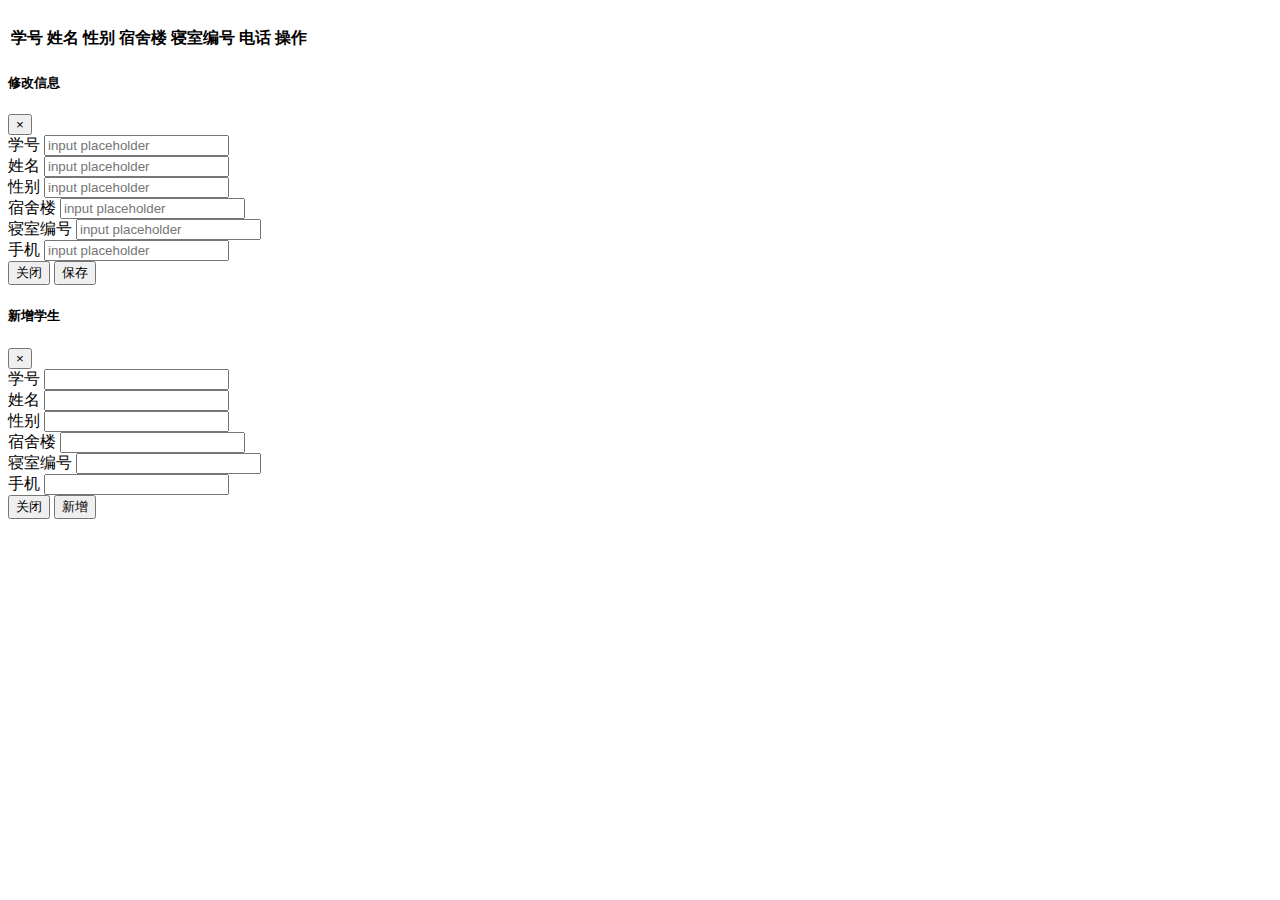
==== dormitory-ui/src/main/resources/templates/students.html @ 45e138f0 "初始化项目" ====
<!DOCTYPE html>
<html lang="en" xmlns="http://www.w3.org/1999/xhtml" xmlns:th="http://www.thymeleaf.org">

<head>

    <meta charset="utf-8">
    <meta http-equiv="X-UA-Compatible" content="IE=edge">
    <meta name="viewport" content="width=device-width, initial-scale=1, shrink-to-fit=no">
    <meta name="description" content="">
    <meta name="author" content="">

    <div th:replace="../templates/common/layout :: Title"></div>

    <!-- Custom fonts for this template -->
    <link href="vendor/fontawesome-free/css/all.min.css" rel="stylesheet" type="text/css">
    <link
        href="https://fonts.googleapis.com/css?family=Nunito:200,200i,300,300i,400,400i,600,600i,700,700i,800,800i,900,900i"
        rel="stylesheet">

    <!-- Custom styles for this template -->
    <link href="css/sb-admin-2.min.css" rel="stylesheet">

    <!-- Custom styles for this page -->
<!--    <link href="vendor/datatables/dataTables.bootstrap4.min.css" rel="stylesheet">-->
    <link href="vendor/bootstrap-table/bootstrap-table.min.css" rel="stylesheet">

</head>

<body id="page-top">

    <!-- Page Wrapper -->
    <div id="wrapper">

        <!-- Sidebar -->
        <div th:replace="../templates/common/layout :: Sidebar"></div>
        <!-- End of Sidebar -->

        <!-- Content Wrapper -->
        <div id="content-wrapper" class="d-flex flex-column">

            <!-- Main Content -->
            <div id="content">

                <!-- Topbar -->
                <div th:replace="../templates/common/layout :: TopBar"></div>
                <!-- End of Topbar -->

                <!-- Begin Page Content -->
                <div class="container-fluid">

                    <!-- Page Heading -->
<!--
                    <h1 class="h3 mb-2 text-gray-800">Tables</h1>
                    <p class="mb-4">DataTables is a third party plugin that is used to generate the demo table below.
                        For more information about DataTables, please visit the <a target="_blank"
                            href="https://datatables.net">official DataTables documentation</a>.</p>
-->
                    <!-- DataTales Example -->
                    <div class="card shadow mb-4">
                        <div class="card-header py-3">
                            <h6 class="m-0 font-weight-bold text-primary"><p> </p></h6>
                        </div>
                        <div class="card-body">
                            <div class="table-responsive">
                                <table
                                    id="table"
                                    data-toggle="table"
                                    data-height="460"
                                    data-pagination="true"
                                    data-side-pagination="server"
                                    data-show-refresh="true"
                                    data-search="true"
                                    data-advanced-search="true"
                                    data-id-table="advancedTable"
                                    data-buttons="buttons"
                                    data-buttons-class="primary"
                                    data-page-list="[10, 25, 50, 100, 200]"
                                    data-url="http://127.0.0.1:8081/students">
                                    <thead>
                                    <tr>
                                        <th data-field="id">学号</th>
                                        <th data-field="name">姓名</th>
                                        <th data-field="sex">性别</th>
                                        <th data-field="building">宿舍楼</th>
                                        <th data-field="roomId">寝室编号</th>
                                        <th data-field="phone">电话</th>
                                        <th data-field="operate" data-formatter="operateFormatter" data-events="operateEvents">操作</th>
                                    </tr>
                                    </thead>
                                </table>
                            </div>
                        </div>
                    </div>

                </div>
                <!-- /.container-fluid -->

            </div>
            <!-- End of Main Content -->

            <!-- Footer -->
            <div th:replace="../templates/common/layout :: Footer"></div>
            <!-- End of Footer -->

        </div>
        <!-- End of Content Wrapper -->

    </div>
    <!-- End of Page Wrapper -->

    <!-- Scroll to Top Button-->
    <a class="scroll-to-top rounded" href="#page-top">
        <i class="fas fa-angle-up"></i>
    </a>

    <!-- Logout Modal-->
    <div th:replace="../templates/common/layout :: LogoutModal"></div>

    <!--  修改student modal  -->
    <div class="modal fade" id="editStudentModal" tabindex="-1" role="dialog" aria-labelledby="exampleModalLabel"
         aria-hidden="true">
        <div class="modal-dialog" role="document">
            <div class="modal-content">
                <div class="modal-header">
                    <h5 class="modal-title" id="editStudentModalTitle">修改信息</h5>
                    <button class="close" type="button" data-dismiss="modal" aria-label="Close">
                        <span aria-hidden="true">×</span>
                    </button>
                </div>
                <div class="modal-body">
                    <form>
                        <div class="form-group">
                            <label for="editStudentId">学号</label>
                            <input type="text" class="form-control" id="editStudentId" placeholder="input placeholder">
                        </div>
                        <div class="form-group">
                            <label for="editStudentName">姓名</label>
                            <input type="text" class="form-control" id="editStudentName" placeholder="input placeholder">
                        </div>
                        <div class="form-group">
                            <label for="editStudentSex">性别</label>
                            <input type="text" class="form-control" id="editStudentSex" placeholder="input placeholder">
                        </div>
                        <div class="form-group">
                            <label for="editStudentBuilding">宿舍楼</label>
                            <input type="text" class="form-control" id="editStudentBuilding" placeholder="input placeholder">
                        </div>
                        <div class="form-group">
                            <label for="editStudentRoomId">寝室编号</label>
                            <input type="text" class="form-control" id="editStudentRoomId" placeholder="input placeholder">
                        </div>
                        <div class="form-group">
                            <label for="editStudentPhone">手机</label>
                            <input type="text" class="form-control" id="editStudentPhone" placeholder="input placeholder">
                        </div>
                    </form>
                </div>
                <div class="modal-footer">
                    <button class="btn btn-secondary" type="button" data-dismiss="modal">关闭</button>
                    <button id="clickSubmitEditStudentFormButton" type="button" class="btn btn-primary">保存</button>
                </div>
            </div>
        </div>
    </div>

    <!--  新增student modal  -->
    <div class="modal fade" id="addStudentModal" tabindex="-1" role="dialog" aria-labelledby="exampleModalLabel"
         aria-hidden="true">
        <div class="modal-dialog" role="document">
            <div class="modal-content">
                <div class="modal-header">
                    <h5 class="modal-title" id="addStudentModalTitle">新增学生</h5>
                    <button class="close" type="button" data-dismiss="modal" aria-label="Close">
                        <span aria-hidden="true">×</span>
                    </button>
                </div>
                <div class="modal-body">
                    <form>
                        <div class="form-group">
                            <label for="addStudentId">学号</label>
                            <input type="text" class="form-control" id="addStudentId">
                        </div>
                        <div class="form-group">
                            <label for="addStudentName">姓名</label>
                            <input type="text" class="form-control" id="addStudentName">
                        </div>
                        <div class="form-group">
                            <label for="addStudentSex">性别</label>
                            <input type="text" class="form-control" id="addStudentSex">
                        </div>
                        <div class="form-group">
                            <label for="addStudentBuilding">宿舍楼</label>
                            <input type="text" class="form-control" id="addStudentBuilding">
                        </div>
                        <div class="form-group">
                            <label for="addStudentRoomId">寝室编号</label>
                            <input type="text" class="form-control" id="addStudentRoomId">
                        </div>
                        <div class="form-group">
                            <label for="addStudentPhone">手机</label>
                            <input type="text" class="form-control" id="addStudentPhone">
                        </div>
                    </form>
                </div>
                <div class="modal-footer">
                    <button class="btn btn-secondary" type="button" data-dismiss="modal">关闭</button>
                    <button id="clickSubmitAddStudentFormButton" type="button" class="btn btn-primary">新增</button>
                </div>
            </div>
        </div>
    </div>

    <!-- Bootstrap core JavaScript-->
    <script src="vendor/jquery/jquery.min.js"></script>
    <script src="vendor/bootstrap/js/bootstrap.bundle.min.js"></script>

    <!-- Core plugin JavaScript-->
    <script src="vendor/jquery-easing/jquery.easing.min.js"></script>

    <!-- Custom scripts for all pages-->
    <script src="js/sb-admin-2.min.js"></script>

    <!-- Page level plugins -->
    <script src="vendor/bootstrap-table/bootstrap-table.min.js"></script>
    <script src="vendor/bootstrap-table/bootstrap-table-toolbar.min.js"></script>

    <script>
        var $table = $('#table')

        function operateFormatter(value, row, index) {
            return [
                '<a id="clickEditStudentButton" class="edit" href="javascript:void(0)" title="编辑">',
                '<i class="fa fa-edit"></i>',
                '</a>  ',
                '<a id="clickDeleteStudentButton" class="remove" href="javascript:void(0)" title="删除">',
                '<i class="fa fa-trash"></i>',
                '</a>'
            ].join('')
        }

        window.operateEvents = {
            'click #clickEditStudentButton': function (e, value, row, index) {
                document.getElementById("editStudentId").value = row.id;
                document.getElementById("editStudentName").value = row.name;
                document.getElementById("editStudentSex").value = row.sex;
                document.getElementById("editStudentBuilding").value = row.building;
                document.getElementById("editStudentRoomId").value = row.roomId;
                document.getElementById("editStudentPhone").value = row.phone;
                $('#editStudentModal').modal('show')
            },
            'click #clickDeleteStudentButton': function (e, value, row, index) {
                $table.bootstrapTable('remove', {
                    field: 'id',
                    values: [row.id]
                })
                $.ajax({
                    type: "GET",
                    url: "http://localhost:8081/students/delete/" + row.id,
                    data: { page: $("#page").val(), limit: 5 },
                    dataType: "JSON",
                    success: function(result) {}
                });
            }
        }

        $(function () {
            $("#clickSubmitEditStudentFormButton").click(function(){
                var studentJson = {
                    id : document.getElementById("editStudentId").value,
                    name : document.getElementById("editStudentName").value,
                    sex : document.getElementById("editStudentSex").value ,
                    building : document.getElementById("editStudentBuilding").value,
                    roomId : document.getElementById("editStudentRoomId").value,
                    phone : document.getElementById("editStudentPhone").value
                };
                $.ajax({
                    type: "POST",
                    url: "http://localhost:8081/students/update",
                    data: studentJson,
                    dataType: "JSON",
                    success: function(result) {}
                });
                alert("信息提交成功");
                $table.bootstrapTable('refresh');
            });
        });

        $(function () {
            $("#clickSubmitAddStudentFormButton").click(function(){
                var studentJson = {
                    id : document.getElementById("addStudentId").value,
                    name : document.getElementById("addStudentName").value,
                    sex : document.getElementById("addStudentSex").value ,
                    building : document.getElementById("addStudentBuilding").value,
                    roomId : document.getElementById("addStudentRoomId").value,
                    phone : document.getElementById("addStudentPhone").value
                };
                $.ajax({
                    type: "POST",
                    url: "http://localhost:8081/students/add",
                    data: studentJson,
                    dataType: "JSON",
                    success: function(result) {}
                });
                alert("信息提交成功");
                $table.bootstrapTable('refresh');
            });
        });

        $(function() {
            $table.bootstrapTable()
        })

        function buttons () {
            return {
                btnAdd: {
                    text: '添加学生',
                    icon: 'fa-plus',
                    event: function () {
                        // alert('Do some stuff to e.g. add a new row')
                        document.getElementById("addStudentId").value = '';
                        document.getElementById("addStudentName").value = '';
                        document.getElementById("addStudentSex").value = '';
                        document.getElementById("addStudentBuilding").value = '';
                        document.getElementById("addStudentRoomId").value = '';
                        document.getElementById("addStudentPhone").value = '';
                        $('#addStudentModal').modal('show')
                    },
                    attributes: {
                        title: '添加学生'
                    }
                }
            }
        }
    </script>
</body>

</html>
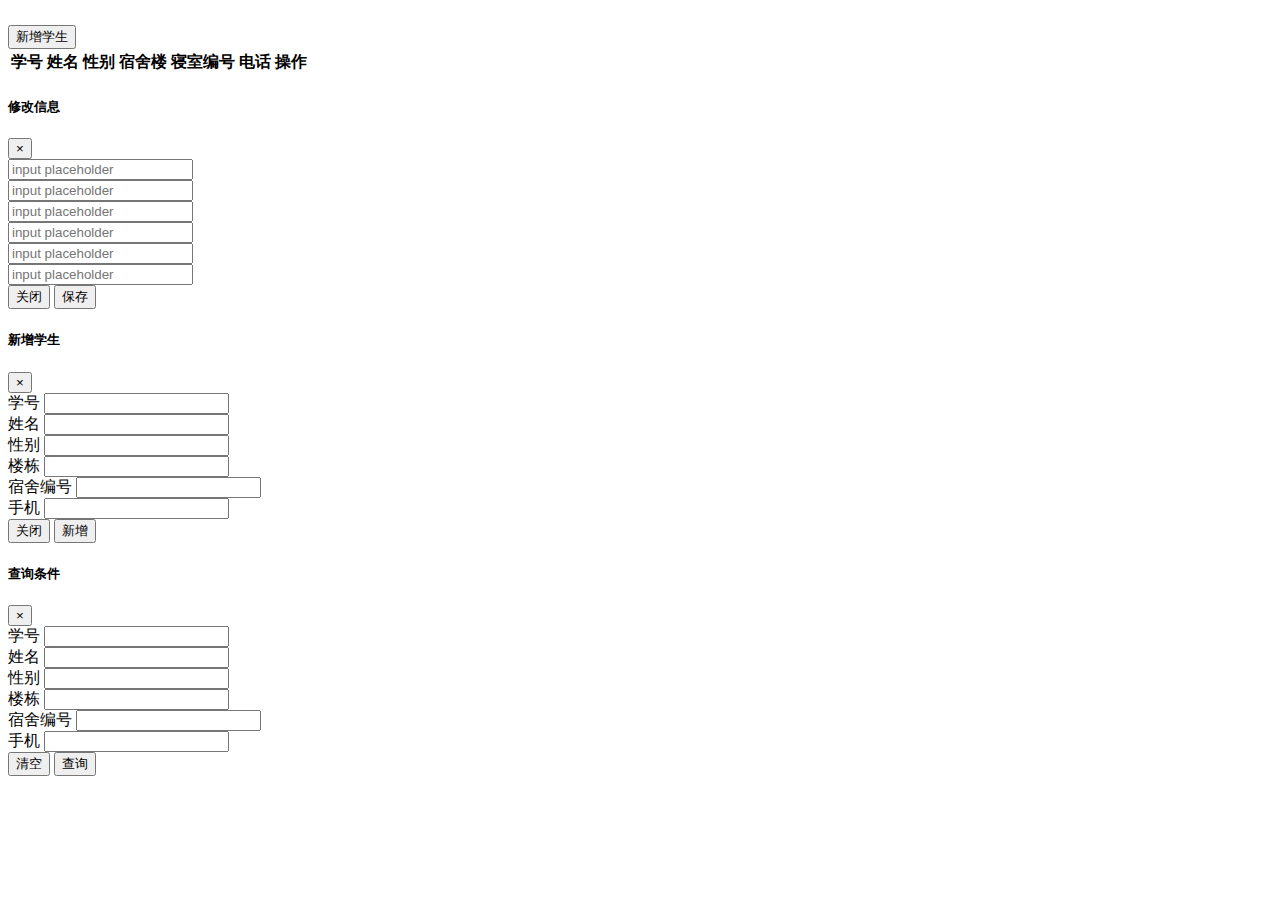
==== commit 21b75273: "优化查询学生页面" ====
--- a/dormitory-ui/src/main/resources/templates/students.html
+++ b/dormitory-ui/src/main/resources/templates/students.html
@@ -56,11 +56,18 @@
                             href="https://datatables.net">official DataTables documentation</a>.</p>
 -->
                     <!-- DataTales Example -->
+                    <!--
+                                                        data-advanced-search="true"
+                                    data-id-table="advancedTable"
+                    -->
                     <div class="card shadow mb-4">
                         <div class="card-header py-3">
                             <h6 class="m-0 font-weight-bold text-primary"><p> </p></h6>
                         </div>
                         <div class="card-body">
+                            <div id="toolbar">
+                                <button id="addStudentButton" class="btn btn-success">新增学生</button>
+                            </div>
                             <div class="table-responsive">
                                 <table
                                     id="table"
@@ -69,11 +76,10 @@
                                     data-pagination="true"
                                     data-side-pagination="server"
                                     data-show-refresh="true"
-                                    data-search="true"
-                                    data-advanced-search="true"
-                                    data-id-table="advancedTable"
+                                    data-toolbar="#toolbar"
                                     data-buttons="buttons"
                                     data-buttons-class="primary"
+                                    data-query-params="queryParams"
                                     data-page-list="[10, 25, 50, 100, 200]"
                                     data-url="http://127.0.0.1:8081/students">
                                     <thead>
@@ -130,34 +136,34 @@
                 <div class="modal-body">
                     <form>
                         <div class="form-group">
-                            <label for="editStudentId">学号</label>
+                            <label for="editStudentId" class="studentIdLabel"></label>
                             <input type="text" class="form-control" id="editStudentId" placeholder="input placeholder">
                         </div>
                         <div class="form-group">
-                            <label for="editStudentName">姓名</label>
+                            <label for="editStudentName" class="studentNameLabel"></label>
                             <input type="text" class="form-control" id="editStudentName" placeholder="input placeholder">
                         </div>
                         <div class="form-group">
-                            <label for="editStudentSex">性别</label>
+                            <label for="editStudentSex" class="studentSexLabel"></label>
                             <input type="text" class="form-control" id="editStudentSex" placeholder="input placeholder">
                         </div>
                         <div class="form-group">
-                            <label for="editStudentBuilding">宿舍楼</label>
+                            <label for="editStudentBuilding" class="studentBuildingLabel"></label>
                             <input type="text" class="form-control" id="editStudentBuilding" placeholder="input placeholder">
                         </div>
                         <div class="form-group">
-                            <label for="editStudentRoomId">寝室编号</label>
+                            <label for="editStudentRoomId" class="studentRoomIdLabel"></label>
                             <input type="text" class="form-control" id="editStudentRoomId" placeholder="input placeholder">
                         </div>
                         <div class="form-group">
-                            <label for="editStudentPhone">手机</label>
+                            <label for="editStudentPhone" class="studentPhoneLabel"></label>
                             <input type="text" class="form-control" id="editStudentPhone" placeholder="input placeholder">
                         </div>
                     </form>
                 </div>
                 <div class="modal-footer">
                     <button class="btn btn-secondary" type="button" data-dismiss="modal">关闭</button>
-                    <button id="clickSubmitEditStudentFormButton" type="button" class="btn btn-primary">保存</button>
+                    <button id="submitEditStudentFormButton" type="button" class="btn btn-primary">保存</button>
                 </div>
             </div>
         </div>
@@ -177,27 +183,27 @@
                 <div class="modal-body">
                     <form>
                         <div class="form-group">
-                            <label for="addStudentId">学号</label>
+                            <label for="addStudentId" class="studentIdLabel">学号</label>
                             <input type="text" class="form-control" id="addStudentId">
                         </div>
                         <div class="form-group">
-                            <label for="addStudentName">姓名</label>
+                            <label for="addStudentName" class="studentNameLabel">姓名</label>
                             <input type="text" class="form-control" id="addStudentName">
                         </div>
                         <div class="form-group">
-                            <label for="addStudentSex">性别</label>
+                            <label for="addStudentSex" class="studentSexLabel">性别</label>
                             <input type="text" class="form-control" id="addStudentSex">
                         </div>
                         <div class="form-group">
-                            <label for="addStudentBuilding">宿舍楼</label>
+                            <label for="addStudentBuilding" class="studentBuildingLabel">楼栋</label>
                             <input type="text" class="form-control" id="addStudentBuilding">
                         </div>
                         <div class="form-group">
-                            <label for="addStudentRoomId">寝室编号</label>
+                            <label for="addStudentRoomId" class="studentRoomIdLabel">宿舍编号</label>
                             <input type="text" class="form-control" id="addStudentRoomId">
                         </div>
                         <div class="form-group">
-                            <label for="addStudentPhone">手机</label>
+                            <label for="addStudentPhone" class="studentPhoneLabel">手机</label>
                             <input type="text" class="form-control" id="addStudentPhone">
                         </div>
                     </form>
@@ -210,6 +216,53 @@
         </div>
     </div>
 
+    <!--  查询student信息 modal  -->
+    <div class="modal fade" id="searchStudentModal" tabindex="-1" role="dialog" aria-labelledby="exampleModalLabel"
+         aria-hidden="true">
+        <div class="modal-dialog" role="document">
+            <div class="modal-content">
+                <div class="modal-header">
+                    <h5 class="modal-title" id="searchStudentModalTitle">查询条件</h5>
+                    <button class="close" type="button" data-dismiss="modal" aria-label="Close">
+                        <span aria-hidden="true">×</span>
+                    </button>
+                </div>
+                <div class="modal-body">
+                    <form>
+                        <div class="form-group">
+                            <label for="searchStudentId" class="studentIdLabel">学号</label>
+                            <input type="text" class="form-control" id="searchStudentId">
+                        </div>
+                        <div class="form-group">
+                            <label for="searchStudentName" class="studentNameLabel">姓名</label>
+                            <input type="text" class="form-control" id="searchStudentName">
+                        </div>
+                        <div class="form-group">
+                            <label for="searchStudentSex" class="studentSexLabel">性别</label>
+                            <input type="text" class="form-control" id="searchStudentSex">
+                        </div>
+                        <div class="form-group">
+                            <label for="searchStudentBuilding" class="studentBuildingLabel">楼栋</label>
+                            <input type="text" class="form-control" id="searchStudentBuilding">
+                        </div>
+                        <div class="form-group">
+                            <label for="searchStudentRoomId" class="studentRoomIdLabel">宿舍编号</label>
+                            <input type="text" class="form-control" id="searchStudentRoomId">
+                        </div>
+                        <div class="form-group">
+                            <label for="searchStudentPhone" class="studentPhoneLabel">手机</label>
+                            <input type="text" class="form-control" id="searchStudentPhone">
+                        </div>
+                    </form>
+                </div>
+                <div class="modal-footer">
+                    <button id="clearSearchStudentFormButton" type="button" class="btn btn-secondary">清空</button>
+                    <button id="searchStudentFormButton" type="button" class="btn btn-primary">查询</button>
+                </div>
+            </div>
+        </div>
+    </div>
+
     <!-- Bootstrap core JavaScript-->
     <script src="vendor/jquery/jquery.min.js"></script>
     <script src="vendor/bootstrap/js/bootstrap.bundle.min.js"></script>
@@ -224,22 +277,35 @@
     <script src="vendor/bootstrap-table/bootstrap-table.min.js"></script>
     <script src="vendor/bootstrap-table/bootstrap-table-toolbar.min.js"></script>
 
+    <!-- 全局替换名称标签 -->
+    <script>
+        $(function () {
+            // document.querySelector(".studentIdLabel").innerHTML = "学号";
+            // document.querySelector(".studentNameLabel").innerHTML = "姓名";
+            // document.querySelector(".studentSexLabel").innerHTML = "性别";
+            // document.querySelector(".studentBuildingLabel").innerHTML = "宿舍楼";
+            // document.querySelector(".studentRoomIdLabel").innerHTML = "寝室编号";
+            // document.querySelector(".studentPhoneLabel").innerHTML = "电话";
+        })
+    </script>
+
     <script>
         var $table = $('#table')
+        var searchParamPhone;
 
         function operateFormatter(value, row, index) {
             return [
-                '<a id="clickEditStudentButton" class="edit" href="javascript:void(0)" title="编辑">',
+                '<a id="editStudentButton" class="edit" href="javascript:void(0)" title="编辑">',
                 '<i class="fa fa-edit"></i>',
                 '</a>  ',
-                '<a id="clickDeleteStudentButton" class="remove" href="javascript:void(0)" title="删除">',
+                '<a id="deleteStudentButton" class="remove" href="javascript:void(0)" title="删除">',
                 '<i class="fa fa-trash"></i>',
                 '</a>'
             ].join('')
         }
 
         window.operateEvents = {
-            'click #clickEditStudentButton': function (e, value, row, index) {
+            'click #editStudentButton': function (e, value, row, index) {
                 document.getElementById("editStudentId").value = row.id;
                 document.getElementById("editStudentName").value = row.name;
                 document.getElementById("editStudentSex").value = row.sex;
@@ -248,7 +314,7 @@
                 document.getElementById("editStudentPhone").value = row.phone;
                 $('#editStudentModal').modal('show')
             },
-            'click #clickDeleteStudentButton': function (e, value, row, index) {
+            'click #deleteStudentButton': function (e, value, row, index) {
                 $table.bootstrapTable('remove', {
                     field: 'id',
                     values: [row.id]
@@ -263,8 +329,19 @@
             }
         }
 
+        function queryParams(params) {
+            params.id = document.getElementById("searchStudentId").value;
+            params.name = document.getElementById("searchStudentName").value;
+            params.sex = document.getElementById("searchStudentSex").value ;
+            params.building = document.getElementById("searchStudentBuilding").value;
+            params.roomId = document.getElementById("searchStudentRoomId").value;
+            params.phone = document.getElementById("searchStudentPhone").value;
+            return params
+        }
+
+        <!-- 各种按钮事件 -->
         $(function () {
-            $("#clickSubmitEditStudentFormButton").click(function(){
+            $("#submitEditStudentFormButton").click(function(){
                 var studentJson = {
                     id : document.getElementById("editStudentId").value,
                     name : document.getElementById("editStudentName").value,
@@ -282,6 +359,30 @@
                 });
                 alert("信息提交成功");
                 $table.bootstrapTable('refresh');
+            });
+
+            $("#searchStudentFormButton").click(function () {
+                $table.bootstrapTable('refresh');
+                $('#searchStudentModal').modal('hide');
+            });
+
+            $("#clearSearchStudentFormButton").click(function () {
+                document.getElementById("searchStudentId").value = '';
+                document.getElementById("searchStudentName").value = '';
+                document.getElementById("searchStudentSex").value = '';
+                document.getElementById("searchStudentBuilding").value = '';
+                document.getElementById("searchStudentRoomId").value = '';
+                document.getElementById("searchStudentPhone").value = '';
+            });
+
+            $("#addStudentButton").click(function () {
+                document.getElementById("addStudentId").value = '';
+                document.getElementById("addStudentName").value = '';
+                document.getElementById("addStudentSex").value = '';
+                document.getElementById("addStudentBuilding").value = '';
+                document.getElementById("addStudentRoomId").value = '';
+                document.getElementById("addStudentPhone").value = '';
+                $('#addStudentModal').modal('show')
             });
         });
 
@@ -313,21 +414,15 @@
 
         function buttons () {
             return {
-                btnAdd: {
-                    text: '添加学生',
-                    icon: 'fa-plus',
+                btnSearch: {
+                    text: '按条件查询',
+                    icon: 'fa-search',
                     event: function () {
                         // alert('Do some stuff to e.g. add a new row')
-                        document.getElementById("addStudentId").value = '';
-                        document.getElementById("addStudentName").value = '';
-                        document.getElementById("addStudentSex").value = '';
-                        document.getElementById("addStudentBuilding").value = '';
-                        document.getElementById("addStudentRoomId").value = '';
-                        document.getElementById("addStudentPhone").value = '';
-                        $('#addStudentModal').modal('show')
+                        $('#searchStudentModal').modal('show')
                     },
                     attributes: {
-                        title: '添加学生'
+                        title: '查询'
                     }
                 }
             }
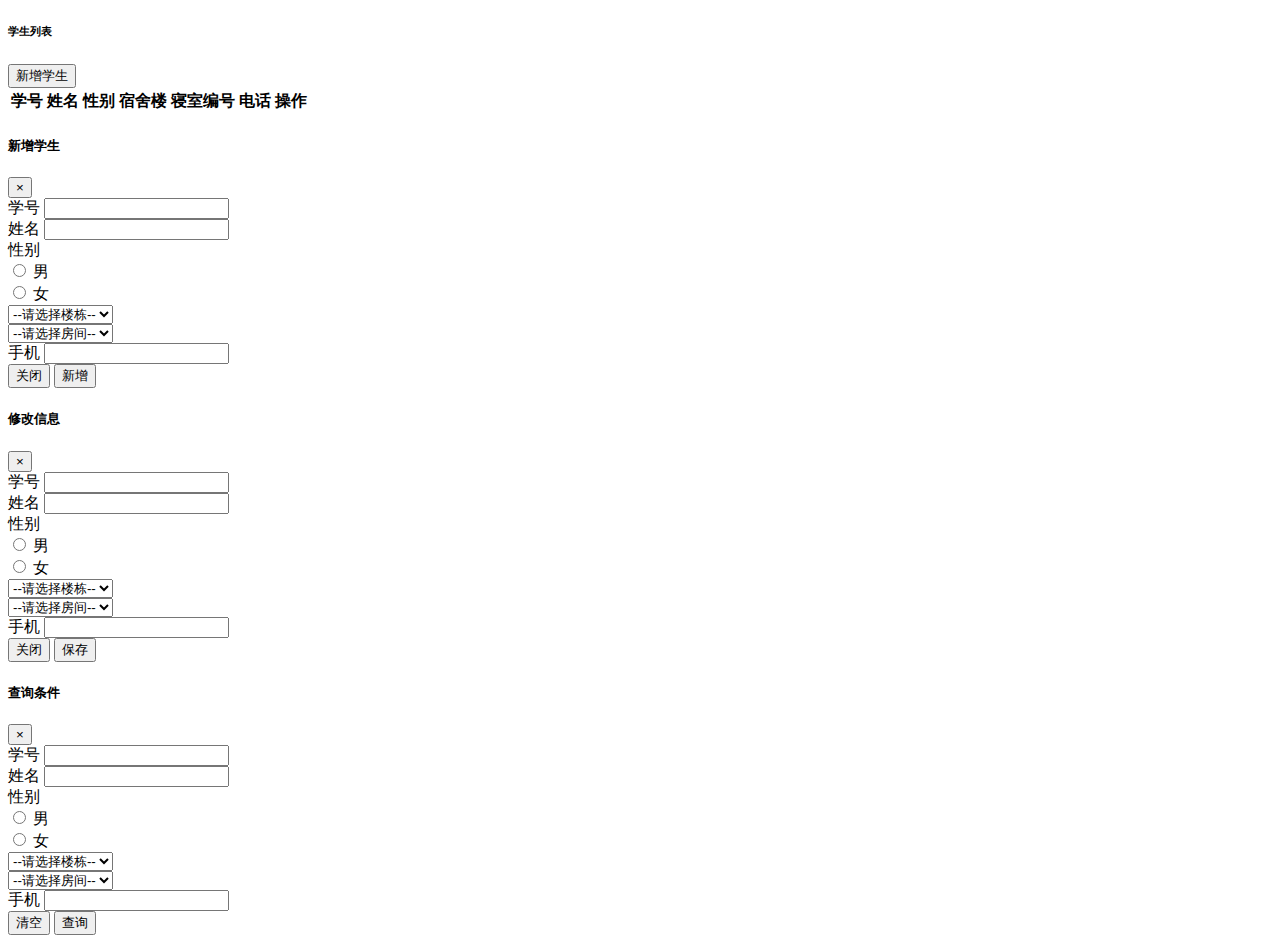
==== commit bd83dd97: "新增楼栋、寝室功能、优化前端页面、调整学生表" ====
--- a/dormitory-ui/src/main/resources/templates/students.html
+++ b/dormitory-ui/src/main/resources/templates/students.html
@@ -21,8 +21,8 @@
     <link href="css/sb-admin-2.min.css" rel="stylesheet">
 
     <!-- Custom styles for this page -->
-<!--    <link href="vendor/datatables/dataTables.bootstrap4.min.css" rel="stylesheet">-->
     <link href="vendor/bootstrap-table/bootstrap-table.min.css" rel="stylesheet">
+    <link href="vendor/bootstrap-select/bootstrap-select.min.css" rel="stylesheet">
 
 </head>
 
@@ -49,20 +49,9 @@
                 <div class="container-fluid">
 
                     <!-- Page Heading -->
-<!--
-                    <h1 class="h3 mb-2 text-gray-800">Tables</h1>
-                    <p class="mb-4">DataTables is a third party plugin that is used to generate the demo table below.
-                        For more information about DataTables, please visit the <a target="_blank"
-                            href="https://datatables.net">official DataTables documentation</a>.</p>
--->
-                    <!-- DataTales Example -->
-                    <!--
-                                                        data-advanced-search="true"
-                                    data-id-table="advancedTable"
-                    -->
                     <div class="card shadow mb-4">
                         <div class="card-header py-3">
-                            <h6 class="m-0 font-weight-bold text-primary"><p> </p></h6>
+                            <h6 class="m-0 font-weight-bold text-primary"><p>学生列表</p></h6>
                         </div>
                         <div class="card-body">
                             <div id="toolbar">
@@ -84,11 +73,11 @@
                                     data-url="http://127.0.0.1:8081/students">
                                     <thead>
                                     <tr>
-                                        <th data-field="id">学号</th>
-                                        <th data-field="name">姓名</th>
+                                        <th data-field="studentId">学号</th>
+                                        <th data-field="studentName">姓名</th>
                                         <th data-field="sex">性别</th>
-                                        <th data-field="building">宿舍楼</th>
-                                        <th data-field="roomId">寝室编号</th>
+                                        <th data-field="buildingName">宿舍楼</th>
+                                        <th data-field="roomName">寝室编号</th>
                                         <th data-field="phone">电话</th>
                                         <th data-field="operate" data-formatter="operateFormatter" data-events="operateEvents">操作</th>
                                     </tr>
@@ -121,6 +110,74 @@
 
     <!-- Logout Modal-->
     <div th:replace="../templates/common/layout :: LogoutModal"></div>
+
+    <!--  新增student modal  -->
+    <div class="modal fade" id="addStudentModal" tabindex="-1" role="dialog" aria-labelledby="exampleModalLabel"
+         aria-hidden="true">
+        <div class="modal-dialog" role="document">
+            <div class="modal-content">
+                <div class="modal-header">
+                    <h5 class="modal-title" id="addStudentModalTitle">新增学生</h5>
+                    <button class="close" type="button" data-dismiss="modal" aria-label="Close">
+                        <span aria-hidden="true">×</span>
+                    </button>
+                </div>
+                <div class="modal-body">
+                    <form>
+                        <div class="form-group">
+                            <label for="addStudentId" class="studentIdLabel">学号</label>
+                            <input type="text" class="form-control" id="addStudentId">
+                        </div>
+                        <div class="form-group">
+                            <label for="addStudentName" class="studentNameLabel">姓名</label>
+                            <input type="text" class="form-control" id="addStudentName">
+                        </div>
+                        <div class="form-group">
+                            <label for="checkboxOnAddStudentSex" class="studentSexLabel">性别</label>
+                            <div class="row" id="checkboxOnAddStudentSex">
+                                <div class="col">
+                                    <div class="custom-control custom-radio custom-control-inline">
+                                        <input type="radio" id="add_student_form_sex_male" name="sexOptionOnAddStudentForm" class="custom-control-input" value="男">
+                                        <label class="custom-control-label" for="add_student_form_sex_male">男</label>
+                                    </div>
+                                </div>
+                                <div class="col">
+                                    <div class="custom-control custom-radio custom-control-inline">
+                                        <input type="radio" id="add_student_form_sex_female" name="sexOptionOnAddStudentForm" class="custom-control-input"  value="女">
+                                        <label class="custom-control-label" for="add_student_form_sex_female">女</label>
+                                    </div>
+                                </div>
+                            </div>
+                        </div>
+                        <div class="form-group">
+                            <div class="row">
+                                <div class="col">
+                                    <select class="selectpicker form-control"
+                                            onchange="initRoomOptions(getValueIdFromOptions('#buildingOptionsOnAddStudentForm'), '#roomOptionsOnAddStudentForm')"
+                                            id="buildingOptionsOnAddStudentForm" name="buildingOptionsOnAddStudentForm">
+                                        <option value="">--请选择楼栋--</option>
+                                    </select>
+                                </div>
+                                <div class="col">
+                                    <select class="selectpicker form-control" id="roomOptionsOnAddStudentForm" name="roomOptionsOnAddStudentForm">
+                                        <option value="">--请选择房间--</option>
+                                    </select>
+                                </div>
+                            </div>
+                        </div>
+                        <div class="form-group">
+                            <label for="addStudentPhone" class="studentPhoneLabel">手机</label>
+                            <input type="text" class="form-control" id="addStudentPhone">
+                        </div>
+                    </form>
+                </div>
+                <div class="modal-footer">
+                    <button class="btn btn-secondary" type="button" data-dismiss="modal">关闭</button>
+                    <button id="clickSubmitAddStudentFormButton" type="button" class="btn btn-primary">新增</button>
+                </div>
+            </div>
+        </div>
+    </div>
 
     <!--  修改student modal  -->
     <div class="modal fade" id="editStudentModal" tabindex="-1" role="dialog" aria-labelledby="exampleModalLabel"
@@ -135,82 +192,57 @@
                 </div>
                 <div class="modal-body">
                     <form>
-                        <div class="form-group">
-                            <label for="editStudentId" class="studentIdLabel"></label>
-                            <input type="text" class="form-control" id="editStudentId" placeholder="input placeholder">
-                        </div>
-                        <div class="form-group">
-                            <label for="editStudentName" class="studentNameLabel"></label>
-                            <input type="text" class="form-control" id="editStudentName" placeholder="input placeholder">
-                        </div>
-                        <div class="form-group">
-                            <label for="editStudentSex" class="studentSexLabel"></label>
-                            <input type="text" class="form-control" id="editStudentSex" placeholder="input placeholder">
-                        </div>
-                        <div class="form-group">
-                            <label for="editStudentBuilding" class="studentBuildingLabel"></label>
-                            <input type="text" class="form-control" id="editStudentBuilding" placeholder="input placeholder">
-                        </div>
-                        <div class="form-group">
-                            <label for="editStudentRoomId" class="studentRoomIdLabel"></label>
-                            <input type="text" class="form-control" id="editStudentRoomId" placeholder="input placeholder">
-                        </div>
-                        <div class="form-group">
-                            <label for="editStudentPhone" class="studentPhoneLabel"></label>
-                            <input type="text" class="form-control" id="editStudentPhone" placeholder="input placeholder">
+                        <input id="editStudentKeyId" type="text"style="display:none" >
+                        <div class="form-group">
+                            <label for="editStudentId" class="studentIdLabel">学号</label>
+                            <input type="text" class="form-control" id="editStudentId">
+                        </div>
+                        <div class="form-group">
+                            <label for="editStudentName" class="studentNameLabel">姓名</label>
+                            <input type="text" class="form-control" id="editStudentName">
+                        </div>
+                        <div class="form-group">
+                            <label for="checkboxOnEditStudentSex" class="studentSexLabel">性别</label>
+                            <div class="row" id="checkboxOnEditStudentSex">
+                                <div class="col">
+                                    <div class="custom-control custom-radio custom-control-inline">
+                                        <input type="radio" id="edit_student_form_sex_female" name="sexOptionOnEditStudentForm" class="custom-control-input" value="男">
+                                        <label class="custom-control-label" for="edit_student_form_sex_female">男</label>
+                                    </div>
+                                </div>
+                                <div class="col">
+                                    <div class="custom-control custom-radio custom-control-inline">
+                                        <input type="radio" id="edit_student_form_sex_male" name="sexOptionOnEditStudentForm" class="custom-control-input"  value="女">
+                                        <label class="custom-control-label" for="edit_student_form_sex_male">女</label>
+                                    </div>
+                                </div>
+                            </div>
+                        </div>
+                        <div class="form-group">
+                            <div class="row">
+                                <div class="col">
+                                    <select class="selectpicker form-control"
+                                            onchange="initRoomOptions(getValueIdFromOptions('#buildingOptionsOnEditStudentForm'), '#roomOptionsOnEditStudentForm')"
+                                            id="buildingOptionsOnEditStudentForm" name="buildingOptionsOnEditStudentForm">
+                                        <option value="">--请选择楼栋--</option>
+                                    </select>
+                                </div>
+                                <div class="col">
+                                    <select class="selectpicker form-control" id="roomOptionsOnEditStudentForm" name="roomOptionsOnEditStudentForm">
+                                        <option value="">--请选择房间--</option>
+                                    </select>
+                                </div>
+                            </div>
+                        </div>
+                        <div class="form-group">
+                            <label for="editStudentPhone" class="studentPhoneLabel">手机</label>
+                            <input type="text" class="form-control" id="editStudentPhone">
                         </div>
                     </form>
                 </div>
                 <div class="modal-footer">
                     <button class="btn btn-secondary" type="button" data-dismiss="modal">关闭</button>
                     <button id="submitEditStudentFormButton" type="button" class="btn btn-primary">保存</button>
-                </div>
-            </div>
-        </div>
-    </div>
-
-    <!--  新增student modal  -->
-    <div class="modal fade" id="addStudentModal" tabindex="-1" role="dialog" aria-labelledby="exampleModalLabel"
-         aria-hidden="true">
-        <div class="modal-dialog" role="document">
-            <div class="modal-content">
-                <div class="modal-header">
-                    <h5 class="modal-title" id="addStudentModalTitle">新增学生</h5>
-                    <button class="close" type="button" data-dismiss="modal" aria-label="Close">
-                        <span aria-hidden="true">×</span>
-                    </button>
-                </div>
-                <div class="modal-body">
-                    <form>
-                        <div class="form-group">
-                            <label for="addStudentId" class="studentIdLabel">学号</label>
-                            <input type="text" class="form-control" id="addStudentId">
-                        </div>
-                        <div class="form-group">
-                            <label for="addStudentName" class="studentNameLabel">姓名</label>
-                            <input type="text" class="form-control" id="addStudentName">
-                        </div>
-                        <div class="form-group">
-                            <label for="addStudentSex" class="studentSexLabel">性别</label>
-                            <input type="text" class="form-control" id="addStudentSex">
-                        </div>
-                        <div class="form-group">
-                            <label for="addStudentBuilding" class="studentBuildingLabel">楼栋</label>
-                            <input type="text" class="form-control" id="addStudentBuilding">
-                        </div>
-                        <div class="form-group">
-                            <label for="addStudentRoomId" class="studentRoomIdLabel">宿舍编号</label>
-                            <input type="text" class="form-control" id="addStudentRoomId">
-                        </div>
-                        <div class="form-group">
-                            <label for="addStudentPhone" class="studentPhoneLabel">手机</label>
-                            <input type="text" class="form-control" id="addStudentPhone">
-                        </div>
-                    </form>
-                </div>
-                <div class="modal-footer">
-                    <button class="btn btn-secondary" type="button" data-dismiss="modal">关闭</button>
-                    <button id="clickSubmitAddStudentFormButton" type="button" class="btn btn-primary">新增</button>
                 </div>
             </div>
         </div>
@@ -238,16 +270,37 @@
                             <input type="text" class="form-control" id="searchStudentName">
                         </div>
                         <div class="form-group">
-                            <label for="searchStudentSex" class="studentSexLabel">性别</label>
-                            <input type="text" class="form-control" id="searchStudentSex">
-                        </div>
-                        <div class="form-group">
-                            <label for="searchStudentBuilding" class="studentBuildingLabel">楼栋</label>
-                            <input type="text" class="form-control" id="searchStudentBuilding">
-                        </div>
-                        <div class="form-group">
-                            <label for="searchStudentRoomId" class="studentRoomIdLabel">宿舍编号</label>
-                            <input type="text" class="form-control" id="searchStudentRoomId">
+                            <label for="checkboxOnSearchStudentSex" class="studentSexLabel">性别</label>
+                            <div class="row" id="checkboxOnSearchStudentSex">
+                                <div class="col">
+                                    <div class="custom-control custom-radio custom-control-inline">
+                                        <input type="radio" id="search_student_form_sex_male" name="sexOptionOnSearchStudentForm" class="custom-control-input" value="男">
+                                        <label class="custom-control-label" for="search_student_form_sex_male">男</label>
+                                    </div>
+                                </div>
+                                <div class="col">
+                                    <div class="custom-control custom-radio custom-control-inline">
+                                        <input type="radio" id="search_student_form_sex_female" name="sexOptionOnSearchStudentForm" class="custom-control-input"  value="女">
+                                        <label class="custom-control-label" for="search_student_form_sex_female">女</label>
+                                    </div>
+                                </div>
+                            </div>
+                        </div>
+                        <div class="form-group">
+                            <div class="row">
+                                <div class="col">
+                                    <select class="selectpicker form-control"
+                                            onchange="initRoomOptions(getValueIdFromOptions('#buildingOptionsOnSearchStudentForm'), '#roomOptionsOnSearchStudentForm')"
+                                            id="buildingOptionsOnSearchStudentForm" name="buildingOptionsOnSearchStudentForm">
+                                        <option value="">--请选择楼栋--</option>
+                                    </select>
+                                </div>
+                                <div class="col">
+                                    <select class="selectpicker form-control" id="roomOptionsOnSearchStudentForm" name="roomOptionsOnSearchStudentForm">
+                                        <option value="">--请选择房间--</option>
+                                    </select>
+                                </div>
+                            </div>
                         </div>
                         <div class="form-group">
                             <label for="searchStudentPhone" class="studentPhoneLabel">手机</label>
@@ -276,22 +329,98 @@
     <!-- Page level plugins -->
     <script src="vendor/bootstrap-table/bootstrap-table.min.js"></script>
     <script src="vendor/bootstrap-table/bootstrap-table-toolbar.min.js"></script>
-
-    <!-- 全局替换名称标签 -->
+    <script src="vendor/bootstrap-select/bootstrap-select.min.js"></script>
+
+    <!-- 下拉框插件相关-->
     <script>
-        $(function () {
-            // document.querySelector(".studentIdLabel").innerHTML = "学号";
-            // document.querySelector(".studentNameLabel").innerHTML = "姓名";
-            // document.querySelector(".studentSexLabel").innerHTML = "性别";
-            // document.querySelector(".studentBuildingLabel").innerHTML = "宿舍楼";
-            // document.querySelector(".studentRoomIdLabel").innerHTML = "寝室编号";
-            // document.querySelector(".studentPhoneLabel").innerHTML = "电话";
-        })
+        $(document).ready(function(){
+            var buildings = getBuildings();
+            initBuildingOptions("#buildingOptionsOnAddStudentForm", buildings, '#roomOptionsOnAddStudentForm');
+            initBuildingOptions("#buildingOptionsOnSearchStudentForm", buildings, '#roomOptionsOnSearchStudentForm');
+            initBuildingOptions("#buildingOptionsOnEditStudentForm", buildings);
+        });// onReady
+
+        function getValueIdFromOptions(elementId) {
+            var idSelect = $(elementId).val();
+            var id = idSelect == '' ? 0 : idSelect; // 如果是空窜，则改成0
+            return id;
+        }
+
+        function getBuildings() {
+            var buildings;
+            $.ajax({
+                url : "http://127.0.0.1:8081/buildings?offset=0&limit=1000",
+                async : false,
+                type : "GET",
+                success : function(result) {
+                    buildings = result.rows;
+                },
+                error : function(result) {
+                    alert("获取楼栋列表数据出错")
+                }
+            });// ajax
+            return buildings;
+        }
+
+        function initBuildingOptions(buildingOptionElementId, buildings, disableRoomOptionElementId){
+            var buildingOptionsElement = $(buildingOptionElementId);
+            buildingOptionsElement.find("option:not(:first)").remove();
+            for (var i in buildings) {
+                var building = buildings[i];
+                var optionText = building.buildingName;
+                var optionValue = building.buildingId;
+                buildingOptionsElement.append(new Option(optionText, optionValue));
+            }
+            // 刷新buidling select
+            buildingOptionsElement.selectpicker('refresh');
+            // 禁用room的 select
+            if(disableRoomOptionElementId) {
+                $(disableRoomOptionElementId).prop('disabled', true);
+                $(disableRoomOptionElementId).selectpicker('refresh');
+            }
+        }
+
+        function getRoomsByBuildingId(buildingId) {
+            var rooms;
+            $.ajax({
+                url : "http://127.0.0.1:8081/rooms?offset=0&limit=1000&buildingId=" + buildingId,
+                async : false,
+                type : "GET",
+                success : function(result) {
+                    rooms = result.rows;
+                }
+            });// ajax
+            return rooms;
+        }
+
+        function initRoomOptions(buildingId, optionsElementId) {
+            // 当楼栋变动时，初始化房间
+            var selectObj = $(optionsElementId);
+            if (buildingId == '') {
+                // 如果选了选了默认选项，则清空后面的选项
+                selectObj.find("option:not(:first)").remove();
+                selectObj.prop('disabled', true);
+                selectObj.selectpicker('refresh');
+            } else {
+            // 初始化房间选项
+                selectObj.prop('disabled', false);
+                selectObj.find("option:not(:first)").remove();
+                var rooms = getRoomsByBuildingId(buildingId);
+                for (var i in rooms) {
+                    var roomObj = rooms[i];
+                    var optionValue = roomObj.roomId;
+                    var optionText = roomObj.roomName;
+                    selectObj.append(new Option(optionText, optionValue));
+                }
+                // 刷新select
+                selectObj.selectpicker('refresh');
+            }
+        }
     </script>
 
+    <!-- 表格相关 -->
     <script>
         var $table = $('#table')
-        var searchParamPhone;
 
         function operateFormatter(value, row, index) {
             return [
@@ -306,12 +435,14 @@
 
         window.operateEvents = {
             'click #editStudentButton': function (e, value, row, index) {
-                document.getElementById("editStudentId").value = row.id;
-                document.getElementById("editStudentName").value = row.name;
-                document.getElementById("editStudentSex").value = row.sex;
-                document.getElementById("editStudentBuilding").value = row.building;
-                document.getElementById("editStudentRoomId").value = row.roomId;
+                document.getElementById("editStudentId").value = row.studentId;
+                document.getElementById("editStudentKeyId").value = row.id;
+                document.getElementById("editStudentName").value = row.studentName;
                 document.getElementById("editStudentPhone").value = row.phone;
+                $('input[name="sexOptionOnEditStudentForm"]').prop('checked', row.sex);
+                $('#buildingOptionsOnEditStudentForm').selectpicker('val', '' + row.buildingId);
+                initRoomOptions(row.buildingId, '#roomOptionsOnEditStudentForm')
+                $('#roomOptionsOnEditStudentForm').selectpicker('val', '' + row.roomId);
                 $('#editStudentModal').modal('show')
             },
             'click #deleteStudentButton': function (e, value, row, index) {
@@ -330,11 +461,11 @@
         }
 
         function queryParams(params) {
-            params.id = document.getElementById("searchStudentId").value;
-            params.name = document.getElementById("searchStudentName").value;
-            params.sex = document.getElementById("searchStudentSex").value ;
-            params.building = document.getElementById("searchStudentBuilding").value;
-            params.roomId = document.getElementById("searchStudentRoomId").value;
+            params.studentId = document.getElementById("searchStudentId").value;
+            params.studentName = document.getElementById("searchStudentName").value;
+            params.sex = $('input[name="sexOptionOnSearchStudentForm"]:checked').val();
+            params.buildingId = $("#buildingOptionsOnSearchStudentForm").val();
+            params.roomId = $("#roomOptionsOnSearchStudentForm").val();
             params.phone = document.getElementById("searchStudentPhone").value;
             return params
         }
@@ -343,11 +474,12 @@
         $(function () {
             $("#submitEditStudentFormButton").click(function(){
                 var studentJson = {
-                    id : document.getElementById("editStudentId").value,
-                    name : document.getElementById("editStudentName").value,
-                    sex : document.getElementById("editStudentSex").value ,
-                    building : document.getElementById("editStudentBuilding").value,
-                    roomId : document.getElementById("editStudentRoomId").value,
+                    id : document.getElementById("editStudentKeyId").value,
+                    studentId : document.getElementById("editStudentId").value,
+                    studentName : document.getElementById("editStudentName").value,
+                    sex : $('input[name="sexOptionOnEditStudentForm"]:checked').val(),
+                    buildingId : getValueIdFromOptions("#buildingOptionsOnEditStudentForm"),
+                    roomId : getValueIdFromOptions("#roomOptionsOnEditStudentForm"),
                     phone : document.getElementById("editStudentPhone").value
                 };
                 $.ajax({
@@ -355,10 +487,11 @@
                     url: "http://localhost:8081/students/update",
                     data: studentJson,
                     dataType: "JSON",
-                    success: function(result) {}
+                    success: function(result) {
+                        alert("信息提交成功");
+                        $table.bootstrapTable('refresh');
+                    }
                 });
-                alert("信息提交成功");
-                $table.bootstrapTable('refresh');
             });
 
             $("#searchStudentFormButton").click(function () {
@@ -369,31 +502,35 @@
             $("#clearSearchStudentFormButton").click(function () {
                 document.getElementById("searchStudentId").value = '';
                 document.getElementById("searchStudentName").value = '';
-                document.getElementById("searchStudentSex").value = '';
-                document.getElementById("searchStudentBuilding").value = '';
-                document.getElementById("searchStudentRoomId").value = '';
+                $('input[name="sexOptionOnSearchStudentForm"]').prop('checked', false);
+                // 重置add表单的下拉框
+                $("#buildingOptionsOnSearchStudentForm").selectpicker('val', '');
+                $("#roomOptionsOnSearchStudentForm").find("option:not(:first)").remove();
+                $("#roomOptionsOnSearchStudentForm").prop('disabled', true);
+                $("#roomOptionsOnSearchStudentForm").selectpicker('refresh');
                 document.getElementById("searchStudentPhone").value = '';
             });
 
             $("#addStudentButton").click(function () {
                 document.getElementById("addStudentId").value = '';
                 document.getElementById("addStudentName").value = '';
-                document.getElementById("addStudentSex").value = '';
-                document.getElementById("addStudentBuilding").value = '';
-                document.getElementById("addStudentRoomId").value = '';
                 document.getElementById("addStudentPhone").value = '';
+                $('input[name="sexOptionOnAddStudentForm"]').prop('checked', false);
+                // 重置add表单的下拉框
+                $("#buildingOptionsOnAddStudentForm").selectpicker('val', '');
+                $("#roomOptionsOnAddStudentForm").find("option:not(:first)").remove();
+                $("#roomOptionsOnAddStudentForm").prop('disabled', true);
+                $("#roomOptionsOnAddStudentForm").selectpicker('refresh');
                 $('#addStudentModal').modal('show')
             });
-        });
-
-        $(function () {
+
             $("#clickSubmitAddStudentFormButton").click(function(){
                 var studentJson = {
-                    id : document.getElementById("addStudentId").value,
-                    name : document.getElementById("addStudentName").value,
-                    sex : document.getElementById("addStudentSex").value ,
-                    building : document.getElementById("addStudentBuilding").value,
-                    roomId : document.getElementById("addStudentRoomId").value,
+                    studentId : document.getElementById("addStudentId").value,
+                    studentName : document.getElementById("addStudentName").value,
+                    sex : $('input[name="sexOptionOnAddStudentForm"]:checked').val(),
+                    buildingId : getValueIdFromOptions("#buildingOptionsOnAddStudentForm"),
+                    roomId : getValueIdFromOptions("#roomOptionsOnAddStudentForm"),
                     phone : document.getElementById("addStudentPhone").value
                 };
                 $.ajax({
@@ -401,10 +538,10 @@
                     url: "http://localhost:8081/students/add",
                     data: studentJson,
                     dataType: "JSON",
-                    success: function(result) {}
+                    success: function(result) {
+                        $table.bootstrapTable('refresh');
+                    }
                 });
-                alert("信息提交成功");
-                $table.bootstrapTable('refresh');
             });
         });
 
